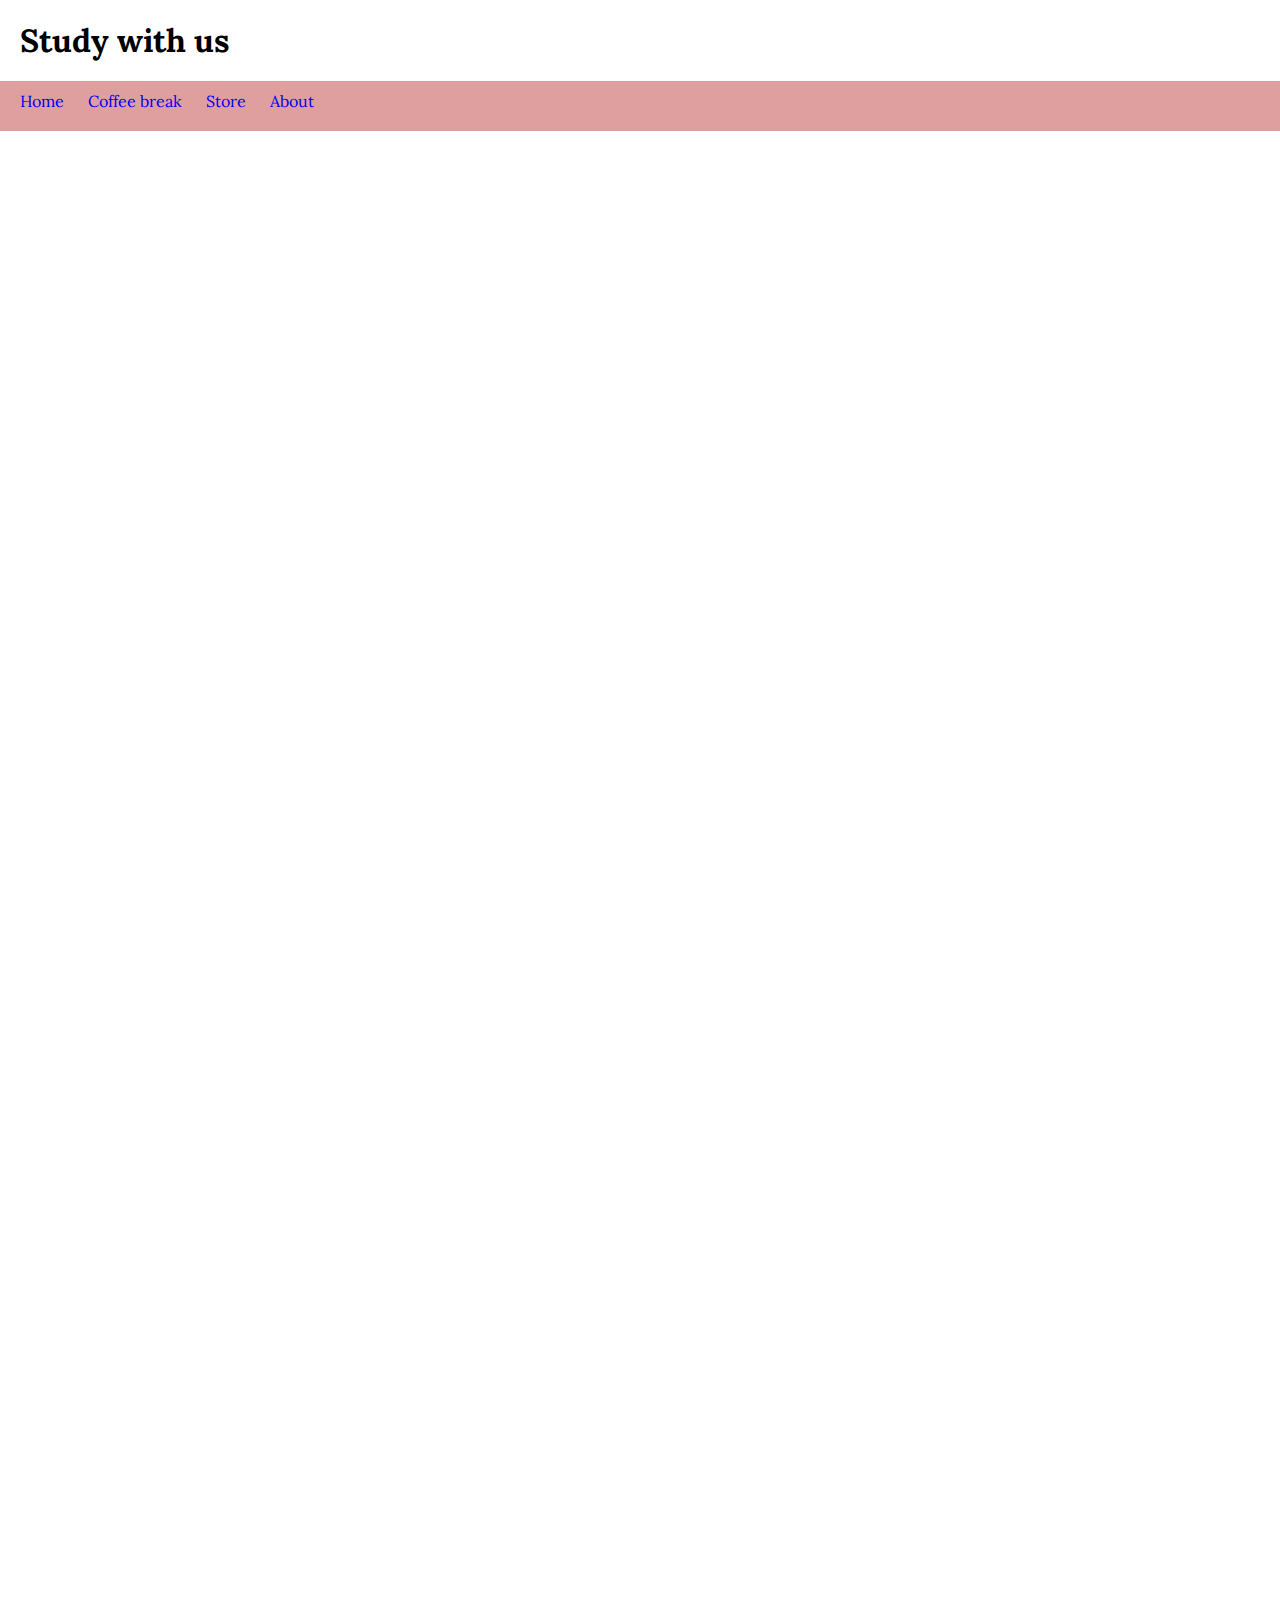
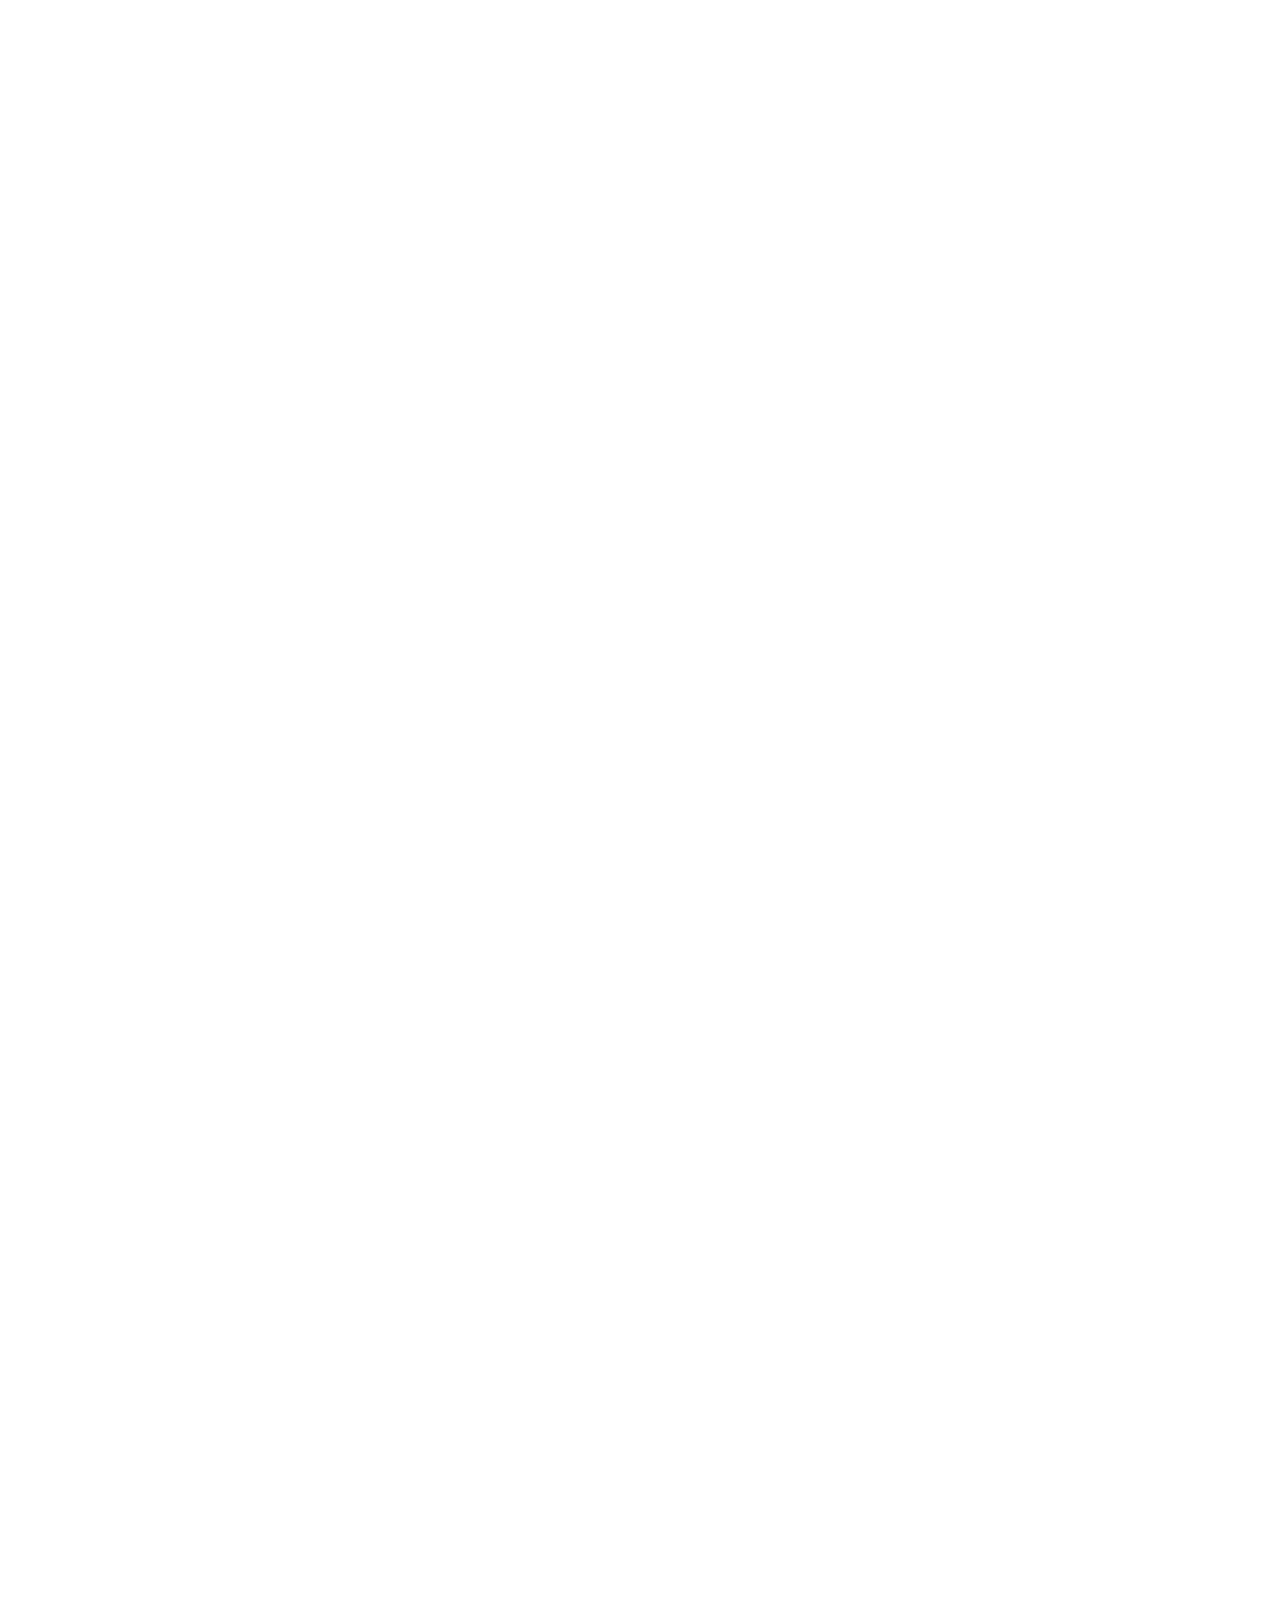
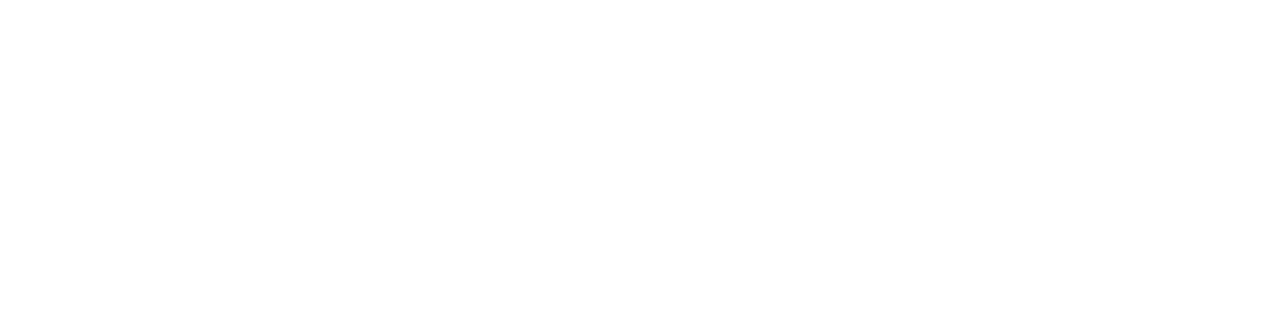
==== store.html @ 970b8ae5 "Linked nav menu" ====
<!DOCTYPE html>
<html lang="ko">

<head>
  <link rel="stylesheet" href="/style.css">
  <meta charset="UTF-8">
  <title>Legendary-Spork</title>
  <link rel="preconnect" href="https://fonts.gstatic.com">
  <link href="https://fonts.googleapis.com/css2?family=Lora&display=swap" rel="stylesheet">
</head>

<body>

  <!-- main title -->
  <header>
    <h1>Study with us</h1>
  </header>
  <!-- nav bar -->
  <nav class="nav">
    <ul class="navBar">
      <li><a href="/index.html">Home</a></li>
      <li><a href="/coffeeBreak.html">Coffee break</a></li>
      <li><a href="/store.html">Store</a></li>
      <li><a href="/about.html">About</a></li>
    </ul>
  </nav>

  <div class="studyGroup">
    <!-- <img class="backgroundLibrary" src="/images/library.jpg" alt="library image"> -->

    <iframe src="https://www.youtube.com/embed/HMyn6eMV0OA" frameborder="0"
      allow="accelerometer; autoplay; clipboard-write; encrypted-media; gyroscope; picture-in-picture"
      allowfullscreen></iframe>

    <iframe src="https://www.youtube.com/embed/y7DUklmft6I" frameborder="0"
      allow="accelerometer; autoplay; clipboard-write; encrypted-media; gyroscope; picture-in-picture"
      allowfullscreen></iframe>

    <iframe src="https://www.youtube.com/embed/acdCoKG86nk" frameborder="0"
      allow="accelerometer; autoplay; clipboard-write; encrypted-media; gyroscope; picture-in-picture"
      allowfullscreen></iframe>

    <iframe src="https://www.youtube.com/embed/YM718Lctayk" frameborder="0"
      allow="accelerometer; autoplay; clipboard-write; encrypted-media; gyroscope; picture-in-picture"
      allowfullscreen></iframe>

    <iframe src="https://www.youtube.com/embed/NAbwC-jPxiA" frameborder="0"
      allow="accelerometer; autoplay; clipboard-write; encrypted-media; gyroscope; picture-in-picture"
      allowfullscreen></iframe>

    <iframe src="https://www.youtube.com/embed/YXAZ2elgDmc" frameborder="0"
      allow="accelerometer; autoplay; clipboard-write; encrypted-media; gyroscope; picture-in-picture"
      allowfullscreen></iframe>
  </div>

</body>
<footer>
  <p>Copyright © 2021 Chungsik Kim All rights reserved.</p>
</footer>

</html>
---- style.css ----
* {
  margin: 0;
  padding: 0;
}

h1 {
  position: relative;
  font-family: "Lora", serif;
  text-align: left;
  margin: 10px;
  padding: 10px;
}

.backgroundLibrary {
  width: auto;
  height: auto;
  opacity: 0.15;
  z-index: -1;
}

nav {
  background-color: #df9f9f;
  float: left;
  display: block;
  overflow: hidden;
  width: 100%;
  height: 50px;
}

nav ul {
  float: center;
  margin: 10px;
}

nav li {
  display: inline;
  position: relative;
  padding: 0px 10px;
  text-decoration: none;
}

nav ul > li:hover {
  cursor: default;
}

nav li a {
  text-decoration: none;
  font-family: "Lora", serif;
}

/* div.studyGroup {
  align-items: stretch;
  flex: auto;
  margin: 10px;
  padding: 10px;
} */

iframe {
  position: relative;
  width: 100%;
  max-width: 1024px;
  height: 560px;
}

footer {
  position: fixed;
  width: 100%;
  text-align: center;
  padding: 10px 5%;
}
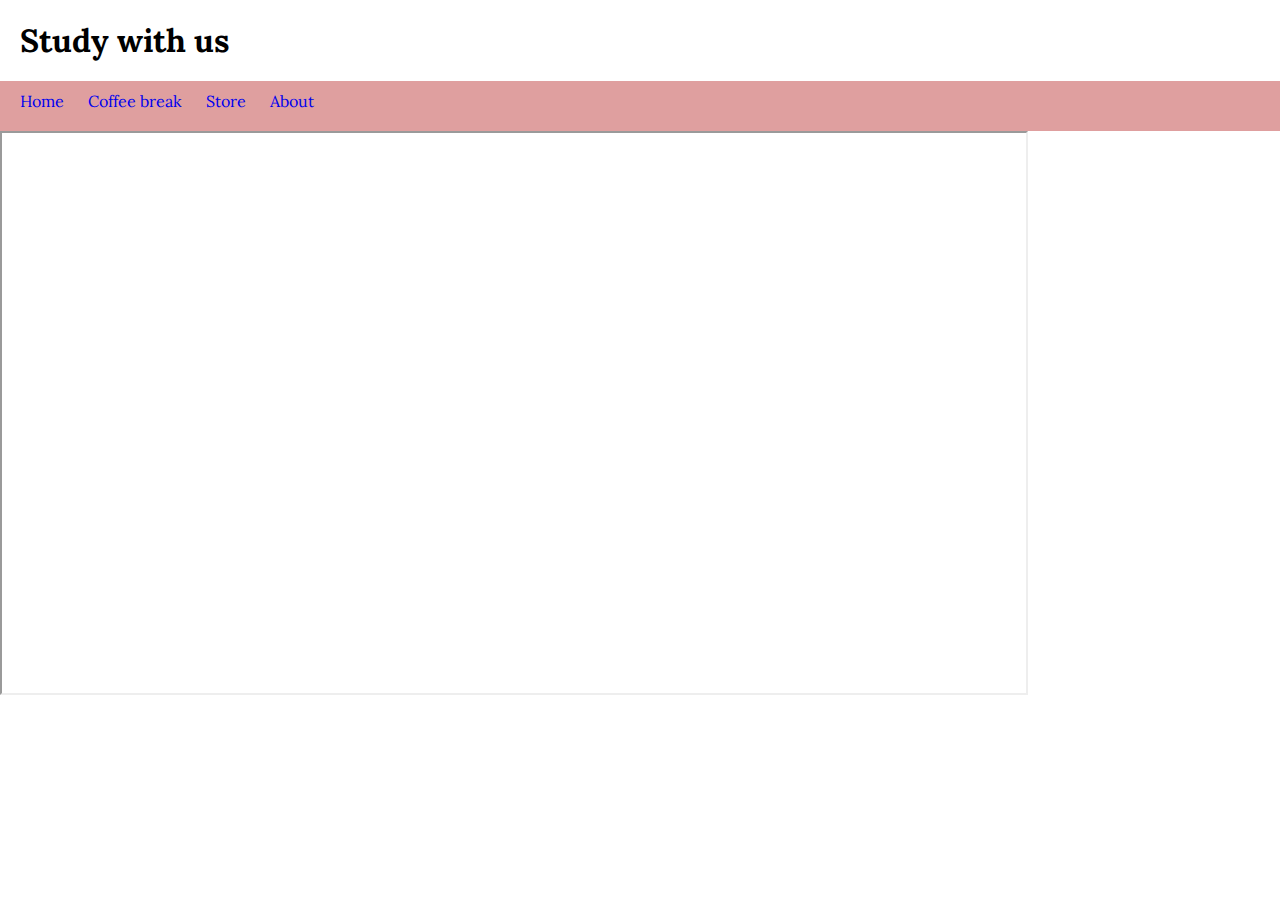
==== commit 5fd6c331: "updated link to store" ====
--- a/store.html
+++ b/store.html
@@ -25,32 +25,11 @@
     </ul>
   </nav>
 
-  <div class="studyGroup">
+  <div class="nouteStore">
     <!-- <img class="backgroundLibrary" src="/images/library.jpg" alt="library image"> -->
 
-    <iframe src="https://www.youtube.com/embed/HMyn6eMV0OA" frameborder="0"
-      allow="accelerometer; autoplay; clipboard-write; encrypted-media; gyroscope; picture-in-picture"
-      allowfullscreen></iframe>
+    <iframe src="https://www.noutecompany.com/BRAND"</iframe>
 
-    <iframe src="https://www.youtube.com/embed/y7DUklmft6I" frameborder="0"
-      allow="accelerometer; autoplay; clipboard-write; encrypted-media; gyroscope; picture-in-picture"
-      allowfullscreen></iframe>
-
-    <iframe src="https://www.youtube.com/embed/acdCoKG86nk" frameborder="0"
-      allow="accelerometer; autoplay; clipboard-write; encrypted-media; gyroscope; picture-in-picture"
-      allowfullscreen></iframe>
-
-    <iframe src="https://www.youtube.com/embed/YM718Lctayk" frameborder="0"
-      allow="accelerometer; autoplay; clipboard-write; encrypted-media; gyroscope; picture-in-picture"
-      allowfullscreen></iframe>
-
-    <iframe src="https://www.youtube.com/embed/NAbwC-jPxiA" frameborder="0"
-      allow="accelerometer; autoplay; clipboard-write; encrypted-media; gyroscope; picture-in-picture"
-      allowfullscreen></iframe>
-
-    <iframe src="https://www.youtube.com/embed/YXAZ2elgDmc" frameborder="0"
-      allow="accelerometer; autoplay; clipboard-write; encrypted-media; gyroscope; picture-in-picture"
-      allowfullscreen></iframe>
   </div>
 
 </body>
